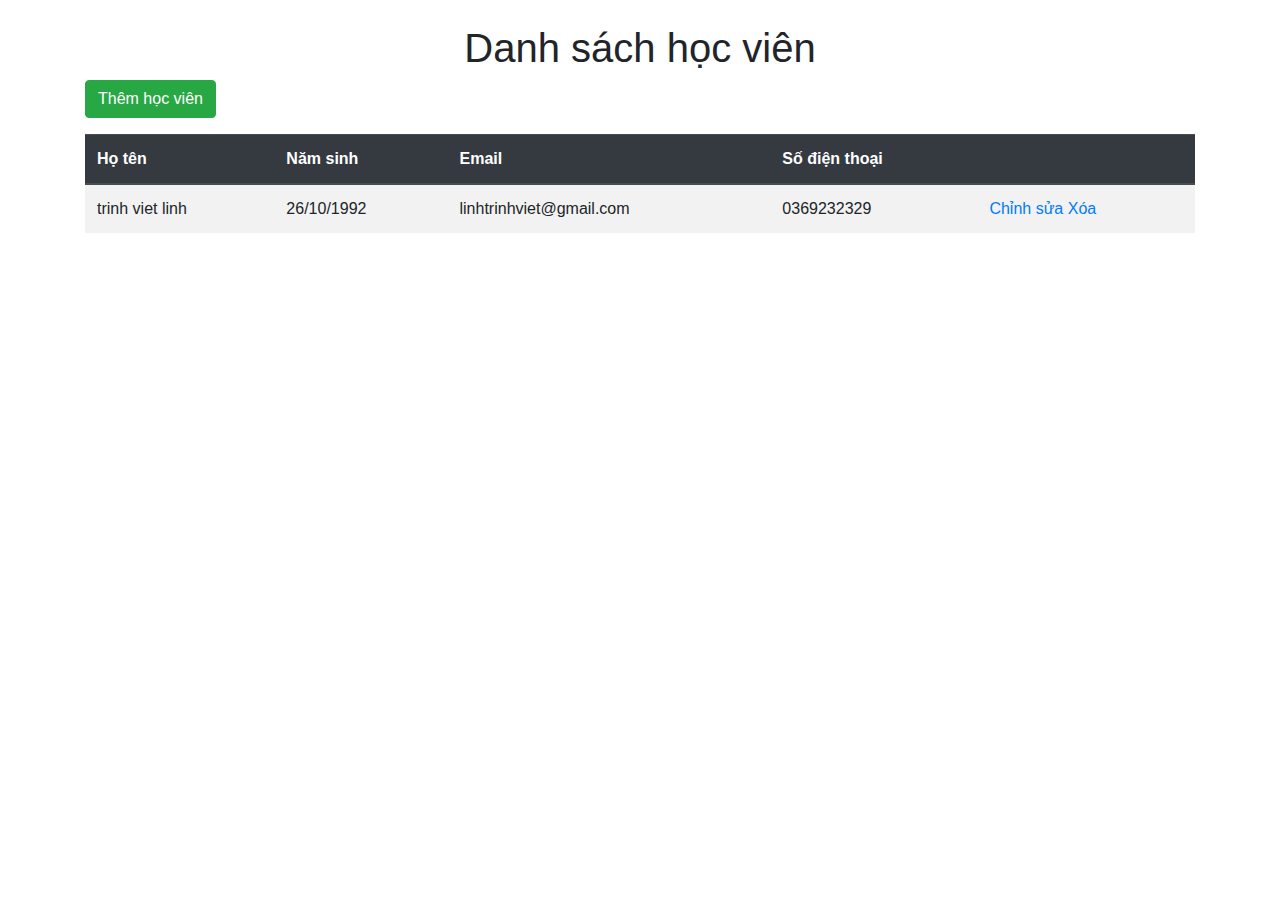
==== index.html @ 8a296433 "..." ====
<!DOCTYPE html>
<html lang="en">

<head>
    <meta charset="utf-8">
    <meta name="viewport" content="width=device-width, initial-scale=1, shrink-to-fit=no">
    <link rel="stylesheet" href="https://stackpath.bootstrapcdn.com/bootstrap/4.3.1/css/bootstrap.min.css"
        integrity="sha384-ggOyR0iXCbMQv3Xipma34MD+dH/1fQ784/j6cY/iJTQUOhcWr7x9JvoRxT2MZw1T" crossorigin="anonymous">
    <link rel="stylesheet" href="https://use.fontawesome.com/releases/v5.7.2/css/all.css"
        integrity="sha384-fnmOCqbTlWIlj8LyTjo7mOUStjsKC4pOpQbqyi7RrhN7udi9RwhKkMHpvLbHG9Sr" crossorigin="anonymous">

    <title>Danh sách học viên</title>
</head>

<body>
    <div class="container">
        <h1 class="text-center mt-4">Danh sách học viên</h1>

        <p>
            <a href="/create.html" class="btn btn-success"><i class="fa fa-plus-circle"></i> Thêm học viên</a>
        </p>

        <div class="table-responsive">
            <table class="table table-striped table-hover">
                <thead class="thead-dark">
                    <tr>
                        <th>Họ tên</th>
                        <th>Năm sinh</th>
                        <th>Email</th>
                        <th>Số điện thoại</th>
                        <th></th>
                    </tr>
                </thead>

                <tbody>
                    <tr>
                        <td class="name">trinh viet linh</td>
                        <td>26/10/1992</td>
                        <td>linhtrinhviet@gmail.com</td>
                        <td>0369232329</td>
                        <td>
                            <a href="#"><i class="fa fa-edit"></i> Chỉnh sửa</a>
                            <a href="#"><i class="fa fa-trash-alt"></i> Xóa</a>
                        </td>
                    </tr>
                </tbody>
            </table>
        </div>
    </div>

    <script src="https://code.jquery.com/jquery-3.3.1.min.js"
        integrity="sha256-FgpCb/KJQlLNfOu91ta32o/NMZxltwRo8QtmkMRdAu8=" crossorigin="anonymous"></script>
    <script src="https://cdnjs.cloudflare.com/ajax/libs/popper.js/1.14.7/umd/popper.min.js"
        integrity="sha384-UO2eT0CpHqdSJQ6hJty5KVphtPhzWj9WO1clHTMGa3JDZwrnQq4sF86dIHNDz0W1"
        crossorigin="anonymous"></script>
    <script src="https://stackpath.bootstrapcdn.com/bootstrap/4.3.1/js/bootstrap.min.js"
        integrity="sha384-JjSmVgyd0p3pXB1rRibZUAYoIIy6OrQ6VrjIEaFf/nJGzIxFDsf4x0xIM+B07jRM"
        crossorigin="anonymous"></script>
    <script src='/js/main.js'></script>

    <script>

        function loadDoc() {
            var xhttp = new XMLHttpRequest();
            xhttp.onreadystatechange = function() {
                if (this.readyState == 4 && this.status == 200) {
                    let data = JSON.parse(this.responseText);

                    // $(".name").text(JSON.parse(this.responseText)[0].name);

                    for(let i = 0; i < data.length; i++){
                        $("tbody").append(
                        `<tr>
                            <td>${data[i].name}</td>
                            <td>${data[i].birthday}</td>
                            <td>${data[i].email}</td>
                            <td>${data[i].phone}</td>
                            <td>
                            <a href="/edit.html?id=${data[i].id}"><i class="fa fa-edit"></i> Chỉnh sửa</a>
                            <a href="#"><i class="fa fa-trash-alt"></i> Xóa</a>
                        </td>`
                        );
                    };

                };
            };
            xhttp.open("GET", "http://localhost:3000/users", true);
            xhttp.send();
            };

            loadDoc();
    </script>
</body>

</html>
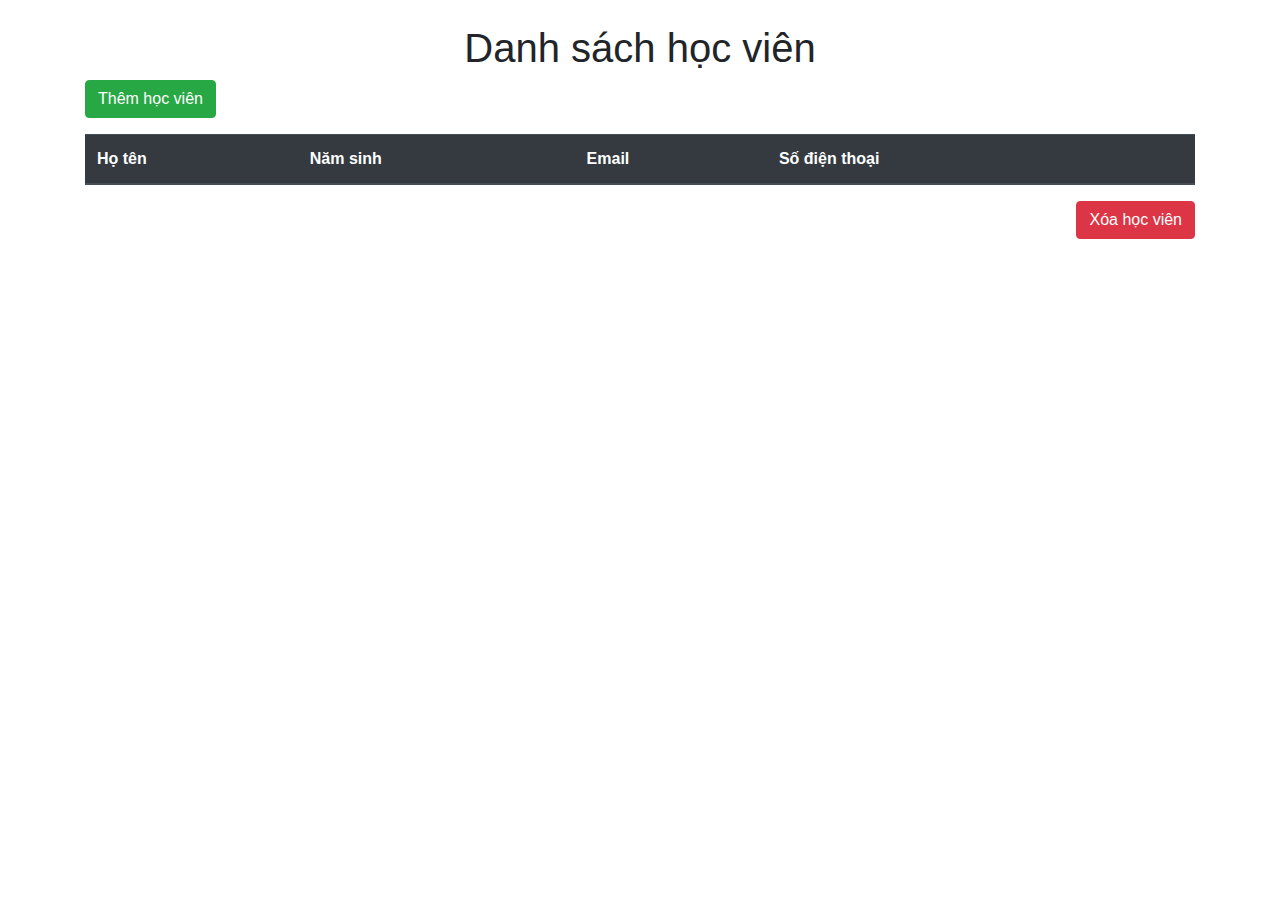
==== commit 957d64c2: "xong" ====
--- a/index.html
+++ b/index.html
@@ -2,12 +2,12 @@
 <html lang="en">
 
 <head>
-    <meta charset="utf-8">
-    <meta name="viewport" content="width=device-width, initial-scale=1, shrink-to-fit=no">
+    <meta charset="utf-8" />
+    <meta name="viewport" content="width=device-width, initial-scale=1, shrink-to-fit=no" />
     <link rel="stylesheet" href="https://stackpath.bootstrapcdn.com/bootstrap/4.3.1/css/bootstrap.min.css"
-        integrity="sha384-ggOyR0iXCbMQv3Xipma34MD+dH/1fQ784/j6cY/iJTQUOhcWr7x9JvoRxT2MZw1T" crossorigin="anonymous">
+        integrity="sha384-ggOyR0iXCbMQv3Xipma34MD+dH/1fQ784/j6cY/iJTQUOhcWr7x9JvoRxT2MZw1T" crossorigin="anonymous" />
     <link rel="stylesheet" href="https://use.fontawesome.com/releases/v5.7.2/css/all.css"
-        integrity="sha384-fnmOCqbTlWIlj8LyTjo7mOUStjsKC4pOpQbqyi7RrhN7udi9RwhKkMHpvLbHG9Sr" crossorigin="anonymous">
+        integrity="sha384-fnmOCqbTlWIlj8LyTjo7mOUStjsKC4pOpQbqyi7RrhN7udi9RwhKkMHpvLbHG9Sr" crossorigin="anonymous" />
 
     <title>Danh sách học viên</title>
 </head>
@@ -17,7 +17,7 @@
         <h1 class="text-center mt-4">Danh sách học viên</h1>
 
         <p>
-            <a href="/create.html" class="btn btn-success"><i class="fa fa-plus-circle"></i> Thêm học viên</a>
+            <a href="create.html" class="btn btn-success"><i class="fa fa-plus-circle"></i> Thêm học viên</a>
         </p>
 
         <div class="table-responsive">
@@ -32,19 +32,36 @@
                     </tr>
                 </thead>
 
-                <tbody>
-                    <tr>
-                        <td class="name">trinh viet linh</td>
-                        <td>26/10/1992</td>
-                        <td>linhtrinhviet@gmail.com</td>
-                        <td>0369232329</td>
-                        <td>
-                            <a href="#"><i class="fa fa-edit"></i> Chỉnh sửa</a>
-                            <a href="#"><i class="fa fa-trash-alt"></i> Xóa</a>
-                        </td>
-                    </tr>
-                </tbody>
+                <tbody></tbody>
             </table>
+            <button type="button" id="del-button" class="btn btn-danger float-right" data-toggle="modal"
+                data-target="#alertModal">
+                Xóa học viên
+            </button>
+
+            <div class="modal fade" id="alertModal" tabindex="-1" role="dialog"
+                aria-labelledby="exampleModalCenterTitle" aria-hidden="true">
+                <div class="modal-dialog modal-dialog-centered" role="document">
+                    <div class="modal-content">
+                        <div class="modal-header">
+                            <h5 class="modal-title" id="exampleModalLongTitle">
+                                Bạn có muốn xóa học viên ?
+                            </h5>
+                            <button type="button" class="close" data-dismiss="modal" aria-label="Close">
+                                <span aria-hidden="true">&times;</span>
+                            </button>
+                        </div>
+                        <div class="modal-body">
+                            <button type="button" id="multi-del" class="btn btn-danger" data-dismiss="modal">
+                                Xóa đi!!!
+                            </button>
+                            <button type="button" class="btn btn-success nope" data-dismiss="modal">
+                                Khồng!
+                            </button>
+                        </div>
+                    </div>
+                </div>
+            </div>
         </div>
     </div>
 
@@ -56,40 +73,93 @@
     <script src="https://stackpath.bootstrapcdn.com/bootstrap/4.3.1/js/bootstrap.min.js"
         integrity="sha384-JjSmVgyd0p3pXB1rRibZUAYoIIy6OrQ6VrjIEaFf/nJGzIxFDsf4x0xIM+B07jRM"
         crossorigin="anonymous"></script>
-    <script src='/js/main.js'></script>
-
     <script>
 
         function loadDoc() {
-            var xhttp = new XMLHttpRequest();
-            xhttp.onreadystatechange = function() {
-                if (this.readyState == 4 && this.status == 200) {
-                    let data = JSON.parse(this.responseText);
+            $.get(
+                "https://linhtrinhviet.herokuapp.com/users",
+                function (data, status) {
+                    console.log("Status: " + status);
+                    for (let i = 0; i < data.length; i++) {
+                        $("tbody").append(
+                            `<tr>
+                                <td>${data[i].name}</td>
+                                <td>${data[i].birthday}</td>
+                                <td>${data[i].email}</td>
+                                <td>${data[i].phone}</td>
+                                <td>
+                                    <a href="edit.html?id=${data[i].id}" class="mr-3"><i class="fa fa-edit"></i> Chỉnh sửa</a>
+                                    <a rowid="${data[i].id}" class="text-danger delete-row mr-5" data-toggle="modal"
+                                        data-target="#alertModal" ><i class="fa fa-trash-alt"></i> Xóa</a>
+                                    <input type="checkbox" class="check-del" name=${data[i].id}>
+                                </td>
+                        </tr>`
+                        );
+                    }
 
-                    // $(".name").text(JSON.parse(this.responseText)[0].name);
+                    $(".delete-row").css("cursor", "pointer");
+                    $(".delete-row").on("click", function () {
+                        let delId = $(this).attr("rowid");
+                        let name = $(this).parent().prev().prev().prev().prev().text();
+                        $(".modal-title").text("Bạn có muốn xóa học viên " + name + "?");
+                        $("#multi-del").on("click", function () {
+                            $(".delete-row[rowid=" + delId + "]").parent().parent().remove();
+                            $.ajax({
+                                method: "DELETE",
+                                url: "https://linhtrinhviet.herokuapp.com/users" + "/" + delId,
+                            }).done(function () {
+                                console.log("deleted user's id: " + delId);
+                            });
+                        });
 
-                    for(let i = 0; i < data.length; i++){
-                        $("tbody").append(
-                        `<tr>
-                            <td>${data[i].name}</td>
-                            <td>${data[i].birthday}</td>
-                            <td>${data[i].email}</td>
-                            <td>${data[i].phone}</td>
-                            <td>
-                            <a href="/edit.html?id=${data[i].id}"><i class="fa fa-edit"></i> Chỉnh sửa</a>
-                            <a href="#"><i class="fa fa-trash-alt"></i> Xóa</a>
-                        </td>`
-                        );
-                    };
+                    });
+                }
+            );
 
-                };
-            };
-            xhttp.open("GET", "http://localhost:3000/users", true);
-            xhttp.send();
-            };
+            $("#del-button").on("click", function () {
+                let checkedArr = [];
+                let checkGroup = $(".check-del");
+                for (let i = 0; i < checkGroup.length; i++) {
+                    if ($(checkGroup[i]).is(":checked")) {
+                        checkedArr.push($(checkGroup[i]).attr("name"));
+                        console.log($(checkGroup[i]).attr("name"));
+                    }
+                }
 
-            loadDoc();
+                if (checkedArr.length > 0) {
+                    $(".modal-title").text("Bạn có muốn xóa " + checkedArr.length + " học viên?");
+                    $("#multi-del").css("display", "inline-block");
+                    $(".nope").text("Khồng!");
+                    $("#multi-del").on("click", function () {
+                        for (let i = 0; i < checkedArr.length; i++) {
+                            $("a[rowid = " + checkedArr[i] + "]")
+                                .parent()
+                                .parent()
+                                .remove();
+
+                            $.ajax({
+                                method: "DELETE",
+                                url:
+                                    "https://linhtrinhviet.herokuapp.com/users" +
+                                    "/" +
+                                    checkedArr[i],
+                            }).done(function () {
+                                console.log("deleted user's id: " + checkedArr[i]);
+                            });
+                        }
+                    });
+                } else {
+                    $("#multi-del").css("display", "none");
+                    $(".nope").text("OK!");
+                    $(".modal-title").text("Bạn cần tick chọn học viên muốn xoá trên danh sách!");
+                }
+            });
+        }
+
+        loadDoc();
     </script>
+    <script src="/js/main.js"></script>
+
 </body>
 
 </html>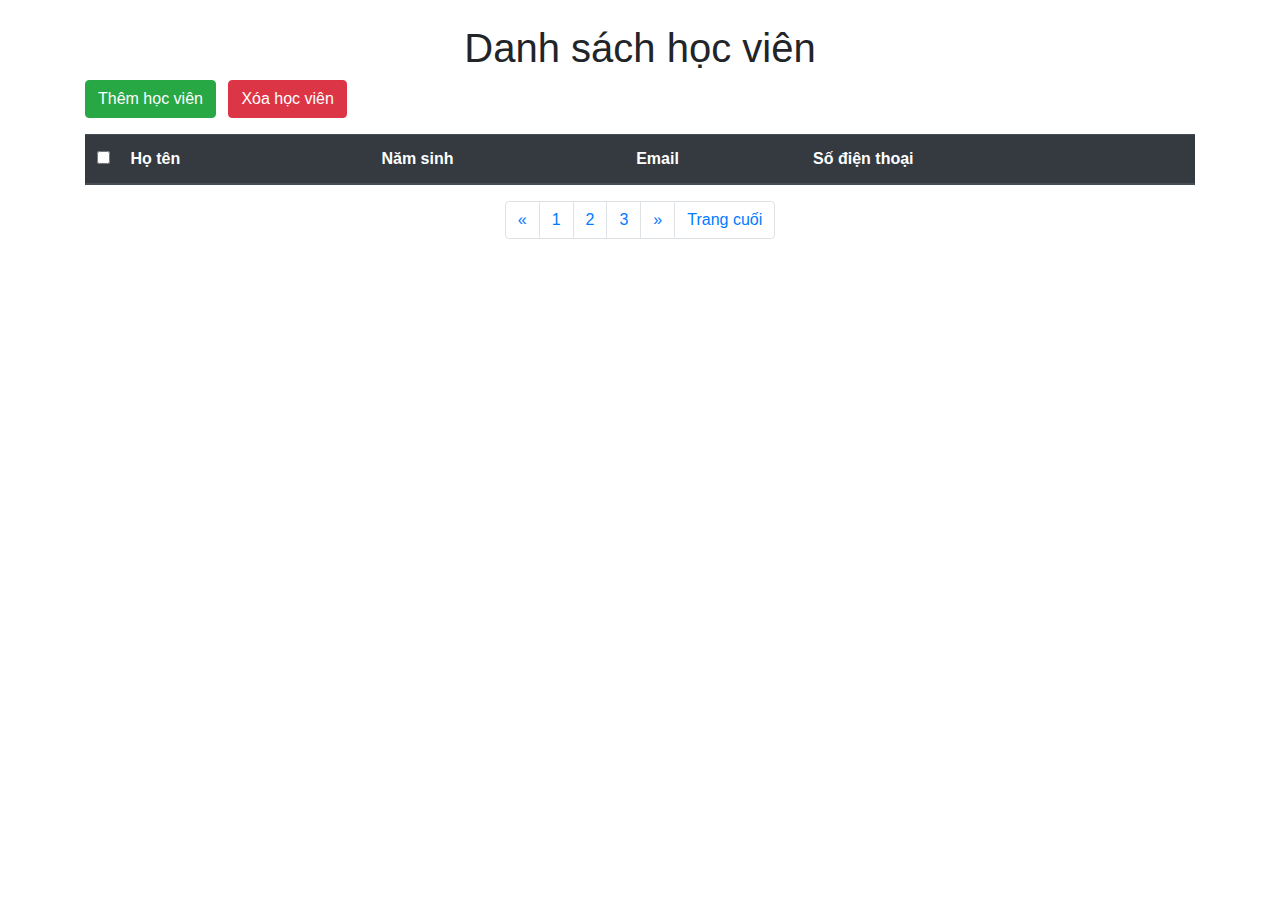
==== commit b510e56b: "..." ====
--- a/index.html
+++ b/index.html
@@ -8,7 +8,7 @@
         integrity="sha384-ggOyR0iXCbMQv3Xipma34MD+dH/1fQ784/j6cY/iJTQUOhcWr7x9JvoRxT2MZw1T" crossorigin="anonymous" />
     <link rel="stylesheet" href="https://use.fontawesome.com/releases/v5.7.2/css/all.css"
         integrity="sha384-fnmOCqbTlWIlj8LyTjo7mOUStjsKC4pOpQbqyi7RrhN7udi9RwhKkMHpvLbHG9Sr" crossorigin="anonymous" />
-
+    <link rel="stylesheet" href="style/style.css">
     <title>Danh sách học viên</title>
 </head>
 
@@ -16,15 +16,25 @@
     <div class="container">
         <h1 class="text-center mt-4">Danh sách học viên</h1>
 
-        <p>
+        <p class="d-inline-block">
             <a href="create.html" class="btn btn-success"><i class="fa fa-plus-circle"></i> Thêm học viên</a>
         </p>
-
+        <button type="button" id="del-button" class="btn btn-danger d-inline-block ml-2" data-toggle="modal"
+            data-target="#alertModal"><i class="fa fa-minus-circle"></i>
+            Xóa học viên
+        </button>
+        <div class="d-inline-block">
+            <!-- <input type="text" name="search" class="form-control-sm d-inline-block pt-1" id=""> -->
+        </div>
+        
         <div class="table-responsive">
             <table class="table table-striped table-hover">
                 <thead class="thead-dark">
                     <tr>
-                        <th>Họ tên</th>
+                        <th>
+                            <input type="checkbox" class="check-all mr-3" name="check-all">
+                            Họ tên
+                        </th>
                         <th>Năm sinh</th>
                         <th>Email</th>
                         <th>Số điện thoại</th>
@@ -34,10 +44,7 @@
 
                 <tbody></tbody>
             </table>
-            <button type="button" id="del-button" class="btn btn-danger float-right" data-toggle="modal"
-                data-target="#alertModal">
-                Xóa học viên
-            </button>
+
 
             <div class="modal fade" id="alertModal" tabindex="-1" role="dialog"
                 aria-labelledby="exampleModalCenterTitle" aria-hidden="true">
@@ -63,6 +70,20 @@
                 </div>
             </div>
         </div>
+
+        <div class="pages-switch">
+            <nav class="justify-content-center d-flex">
+              <ul class="pagination">
+                <li class="page-item"><a id="prev-page" class="page-link" href="#"><span aria-hidden="true">&laquo;</span></a></li>
+                <li class="page-item"><a id="page-st" class="page-link" href="#">1</a></li>
+                <li class="page-item"><a id="page-nd" class="page-link" href="#">2</a></li>
+                <li class="page-item"><a id="page-rd" class="page-link" href="#">3</a></li>
+                <li class="page-item"><a id="next-page" class="page-link" href="#"><span aria-hidden="true">&raquo;</span></a></li>
+                <li class="page-item"><a id="last-page" class="page-link" href="#">Trang cuối</a></li>
+              </ul>
+            </nav>
+          </div>
+
     </div>
 
     <script src="https://code.jquery.com/jquery-3.3.1.min.js"
@@ -73,29 +94,37 @@
     <script src="https://stackpath.bootstrapcdn.com/bootstrap/4.3.1/js/bootstrap.min.js"
         integrity="sha384-JjSmVgyd0p3pXB1rRibZUAYoIIy6OrQ6VrjIEaFf/nJGzIxFDsf4x0xIM+B07jRM"
         crossorigin="anonymous"></script>
+    
+    <script src="js/main.js"></script>
     <script>
-
+         
         function loadDoc() {
             $.get(
-                "https://linhtrinhviet.herokuapp.com/users",
+                API_USERS + `?_page=${page}&_limit=${limit}&_sort=${sortType}&_order=${orderType} ` ,
                 function (data, status) {
                     console.log("Status: " + status);
                     for (let i = 0; i < data.length; i++) {
                         $("tbody").append(
                             `<tr>
-                                <td>${data[i].name}</td>
+                                <td>
+                                    <input type="checkbox" class="check-del mr-3" name=${data[i].id}>
+                                    ${data[i].name}
+                                    </td>
                                 <td>${data[i].birthday}</td>
                                 <td>${data[i].email}</td>
                                 <td>${data[i].phone}</td>
                                 <td>
-                                    <a href="edit.html?id=${data[i].id}" class="mr-3"><i class="fa fa-edit"></i> Chỉnh sửa</a>
-                                    <a rowid="${data[i].id}" class="text-danger delete-row mr-5" data-toggle="modal"
+                                    <a href="edit.html?id=${data[i].id}"><i class="fa fa-edit"></i> Chỉnh sửa</a>
+                                    <a rowid="${data[i].id}" class="text-danger delete-row float-right" data-toggle="modal"
                                         data-target="#alertModal" ><i class="fa fa-trash-alt"></i> Xóa</a>
-                                    <input type="checkbox" class="check-del" name=${data[i].id}>
+                                    
                                 </td>
                         </tr>`
                         );
-                    }
+                    };
+
+                    $(".pagination").children().removeClass("click-on");
+                    $("#page-st").addClass("click-on");
 
                     $(".delete-row").css("cursor", "pointer");
                     $(".delete-row").on("click", function () {
@@ -111,7 +140,6 @@
                                 console.log("deleted user's id: " + delId);
                             });
                         });
-
                     });
                 }
             );
@@ -158,7 +186,7 @@
 
         loadDoc();
     </script>
-    <script src="/js/main.js"></script>
+    
 
 </body>
 
--- a/style/style.css
+++ b/style/style.css
@@ -0,0 +1,5 @@
+
+.click-on {
+    background-color: #28a745;
+    color: white;
+}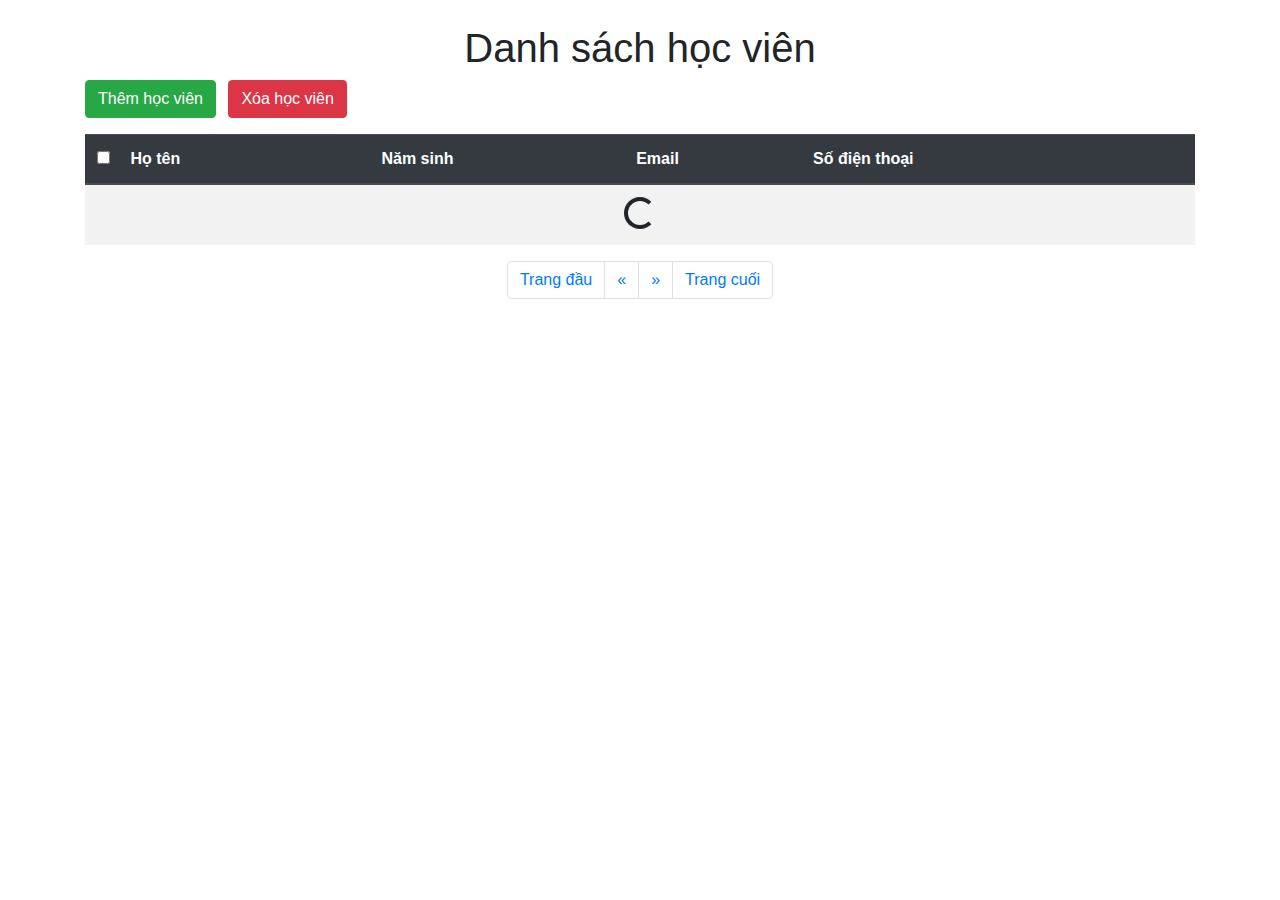
==== commit ac63f447: "..." ====
--- a/index.html
+++ b/index.html
@@ -26,7 +26,7 @@
         <div class="d-inline-block">
             <!-- <input type="text" name="search" class="form-control-sm d-inline-block pt-1" id=""> -->
         </div>
-        
+
         <div class="table-responsive">
             <table class="table table-striped table-hover">
                 <thead class="thead-dark">
@@ -42,7 +42,13 @@
                     </tr>
                 </thead>
 
-                <tbody></tbody>
+                <tbody>
+                    <td colspan="5" id="loading" class="text-center">
+                        <div class="spinner-border" role="status">
+                            <span class="sr-only">Loading...</span>
+                        </div>
+                    </td>
+                </tbody>
             </table>
 
 
@@ -73,16 +79,19 @@
 
         <div class="pages-switch">
             <nav class="justify-content-center d-flex">
-              <ul class="pagination">
-                <li class="page-item"><a id="prev-page" class="page-link" href="#"><span aria-hidden="true">&laquo;</span></a></li>
-                <li class="page-item"><a id="page-st" class="page-link" href="#">1</a></li>
-                <li class="page-item"><a id="page-nd" class="page-link" href="#">2</a></li>
-                <li class="page-item"><a id="page-rd" class="page-link" href="#">3</a></li>
-                <li class="page-item"><a id="next-page" class="page-link" href="#"><span aria-hidden="true">&raquo;</span></a></li>
-                <li class="page-item"><a id="last-page" class="page-link" href="#">Trang cuối</a></li>
-              </ul>
+                <ul class="pagination">
+                    <li class="page-item"><a id="first-page" class="page-link" href="#">Trang đầu</a></li>
+                    <li class="page-item"><a id="prev-page" class="page-link" href="#"><span
+                                aria-hidden="true">&laquo;</span></a></li>
+                    <!-- <li class="page-item"><a id="page-st" class="page-link page-numbers" href="#">1</a></li>
+                <li class="page-item"><a id="page-nd" class="page-link page-numbers" href="#">2</a></li>
+                <li class="page-item"><a id="page-rd" class="page-link page-numbers" href="#">3</a></li> -->
+                    <li class="page-item"><a id="next-page" class="page-link" href="#"><span
+                                aria-hidden="true">&raquo;</span></a></li>
+                    <li class="page-item"><a id="last-page" class="page-link" href="#">Trang cuối</a></li>
+                </ul>
             </nav>
-          </div>
+        </div>
 
     </div>
 
@@ -94,14 +103,16 @@
     <script src="https://stackpath.bootstrapcdn.com/bootstrap/4.3.1/js/bootstrap.min.js"
         integrity="sha384-JjSmVgyd0p3pXB1rRibZUAYoIIy6OrQ6VrjIEaFf/nJGzIxFDsf4x0xIM+B07jRM"
         crossorigin="anonymous"></script>
-    
+
     <script src="js/main.js"></script>
     <script>
-         
-        function loadDoc() {
+
+        function loadDoc(_page, _limit, _sortType, _orderType) {
+            // Get data
             $.get(
-                API_USERS + `?_page=${page}&_limit=${limit}&_sort=${sortType}&_order=${orderType} ` ,
+                API_USERS + `?_page=${_page}&_limit=${_limit}&_sort=${_sortType}&_order=${_orderType} `,
                 function (data, status) {
+                    $("#loading").hide();
                     console.log("Status: " + status);
                     for (let i = 0; i < data.length; i++) {
                         $("tbody").append(
@@ -117,15 +128,12 @@
                                     <a href="edit.html?id=${data[i].id}"><i class="fa fa-edit"></i> Chỉnh sửa</a>
                                     <a rowid="${data[i].id}" class="text-danger delete-row float-right" data-toggle="modal"
                                         data-target="#alertModal" ><i class="fa fa-trash-alt"></i> Xóa</a>
-                                    
                                 </td>
                         </tr>`
                         );
                     };
 
-                    $(".pagination").children().removeClass("click-on");
-                    $("#page-st").addClass("click-on");
-
+                    // Delete a row
                     $(".delete-row").css("cursor", "pointer");
                     $(".delete-row").on("click", function () {
                         let delId = $(this).attr("rowid");
@@ -143,14 +151,14 @@
                     });
                 }
             );
-
+            // Delete with input checked
             $("#del-button").on("click", function () {
                 let checkedArr = [];
                 let checkGroup = $(".check-del");
                 for (let i = 0; i < checkGroup.length; i++) {
                     if ($(checkGroup[i]).is(":checked")) {
                         checkedArr.push($(checkGroup[i]).attr("name"));
-                        console.log($(checkGroup[i]).attr("name"));
+                        // console.log($(checkGroup[i]).attr("name"));
                     }
                 }
 
@@ -183,10 +191,192 @@
                 }
             });
         }
-
-        loadDoc();
+        loadDoc(page, limit, sortType, orderType);
+
+        // pagination
+        let totalRow = 0;
+        let totalPages = 0;
+        let pageNumber = 1;
+        $.get(
+            API_USERS,
+            function (data, status) {
+                console.log("get all data status: " + status);
+                totalRow = data.length;
+                console.log("total row: " + totalRow);
+
+                if (totalRow % limit === 0) {
+                    totalPages = totalRow / limit;
+                } else {
+                    totalPages = Math.floor(totalRow / limit) + 1;
+                }
+                console.log("so trang la: " + totalPages);
+
+                if (totalPages > 5) {
+                    for (let i = 1; i <= 5; i++) {
+                        $("#next-page").parent().before(`<li class="page-item"><a class="page-link page-numbers" href="#">${i}</a></li>`);
+                    };
+                } else {
+                    for (let i = 1; i < totalPages; i++) {
+                        $("#next-page").parent().before(`<li class="page-item"><a class="page-link page-numbers" href="#">${i}</a></li>`);
+                    };
+                };
+
+                $(".pagination").children().removeClass("click-on");
+                $("#prev-page").parent().next().children().addClass("click-on");
+                $(".page-numbers").click(function () {
+                    $(".page-link").removeClass("click-on");
+                    $(this).addClass("click-on");
+                    pageNumber = $(this).text();
+                    $("tbody").children().remove();
+                    $("tbody").append(
+                        `<td colspan="5" id="loading" class="text-center">
+                        <div class="spinner-border" role="status">
+                            <span class="sr-only">Loading...</span>
+                        </div>
+                    </td>`);
+                    loadDoc(pageNumber, limit, sortType, orderType);
+                });
+                $("#prev-page").click(function () {
+                    if (+$(this).parent().next().find(".page-numbers").text() > 1) {
+                        let pageNumbers = $(".page-numbers");
+                        for (let i = 0; i < pageNumbers.length; i++) {
+                            let thisNumber = $(pageNumbers[i]).text();
+                            $(pageNumbers[i]).text(+thisNumber - 1);
+                        };
+                    }
+                    let thisClick = +$(".click-on").text();
+                    let thisIndex = 0;
+                    if (thisClick === 5) {
+                        thisIndex = 4;
+                    } else {
+                        thisIndex = Math.floor(thisClick / 5) + thisClick % 5 - 1;
+                    };
+                    if (thisClick > 1 && thisClick <= 5) {
+                        let pageNumbers = $(".page-numbers");
+                        $(".page-link").removeClass("click-on");
+                        $(pageNumbers[thisIndex - 1]).addClass("click-on");
+                    };
+                    pageNumber = $(".click-on").text();
+                    $("tbody").children().remove();
+                    $("tbody").append(
+                        `<td colspan="5" id="loading" class="text-center">
+                        <div class="spinner-border" role="status">
+                            <span class="sr-only">Loading...</span>
+                        </div>
+                    </td>`);
+                    loadDoc(pageNumber, limit, sortType, orderType);
+                });
+                $("#next-page").click(function () {
+                    if (+$(this).parent().prev().find(".page-numbers").text() !== totalPages) {
+                        let pageNumbers = $(".page-numbers");
+                        for (let i = 0; i < pageNumbers.length; i++) {
+                            let thisNumber = $(pageNumbers[i]).text();
+                            $(pageNumbers[i]).text(+thisNumber + 1);
+                        };
+
+
+                        let thisClick = +$(".click-on").text();
+                        let thisIndex = 0;
+                        if (thisClick === 5) {
+                            thisIndex = 4;
+                        } else {
+                            thisIndex = Math.floor(thisClick / 5) + thisClick % 5 - 1;
+                        };
+                        if (thisClick > totalPages - 4 && thisClick <= totalPages) {
+                            let pageNumbers = $(".page-numbers");
+                            $(".page-link").removeClass("click-on");
+                            $(pageNumbers[thisIndex + 1]).addClass("click-on");
+                        };
+
+                        pageNumber = $(".click-on").text();
+                        $("tbody").children().remove();
+                        $("tbody").append(
+                            `<td colspan="5" id="loading" class="text-center">
+                        <div class="spinner-border" role="status">
+                            <span class="sr-only">Loading...</span>
+                        </div>
+                    </td>`);
+                        loadDoc(pageNumber, limit, sortType, orderType);
+                    };
+                });
+                $("#last-page").click(function () {
+
+                    $(".page-numbers").remove();
+                    if (totalPages > 5) {
+                        for (let i = totalPages - 4; i <= totalPages; i++) {
+                            $("#next-page").parent().before(`<li class="page-item"><a class="page-link page-numbers" href="#">${i}</a></li>`);
+                        };
+                    } else {
+                        for (let i = 1; i < totalPages; i++) {
+                            $("#next-page").parent().before(`<li class="page-item"><a class="page-link page-numbers" href="#">${i}</a></li>`);
+                        };
+                    };
+                    let pageNumbers = $(".page-numbers");
+                    $(pageNumbers[pageNumbers.length - 1]).addClass("click-on");
+                    pageNumber = $(".click-on").text();
+                    $("tbody").children().remove();
+                    $("tbody").append(
+                        `<td colspan="5" id="loading" class="text-center">
+                            <div class="spinner-border" role="status">
+                                <span class="sr-only">Loading...</span>
+                            </div>
+                        </td>`);
+                    loadDoc(pageNumber, limit, sortType, orderType);
+                    $(".page-numbers").click(function () {
+                        $(".page-link").removeClass("click-on");
+                        $(this).addClass("click-on");
+                        pageNumber = $(this).text();
+                        $("tbody").children().remove();
+                        $("tbody").append(
+                            `<td colspan="5" id="loading" class="text-center">
+                                <div class="spinner-border" role="status">
+                                    <span class="sr-only">Loading...</span>
+                                </div>
+                            </td>`);
+                        loadDoc(pageNumber, limit, sortType, orderType);
+                    });
+                });
+
+                $("#first-page").click(function () {
+                    $(".page-numbers").remove();
+                    if (totalPages > 5) {
+                        for (let i = 1; i <= 5; i++) {
+                            $("#next-page").parent().before(`<li class="page-item"><a class="page-link page-numbers" href="#">${i}</a></li>`);
+                        };
+                    } else {
+                        for (let i = 1; i < totalPages; i++) {
+                            $("#next-page").parent().before(`<li class="page-item"><a class="page-link page-numbers" href="#">${i}</a></li>`);
+                        };
+                    };
+                    let pageNumbers = $(".page-numbers");
+                    $(pageNumbers[0]).addClass("click-on");
+                    pageNumber = $(".click-on").text();
+                    $("tbody").children().remove();
+                    $("tbody").append(
+                        `<td colspan="5" id="loading" class="text-center">
+                        <div class="spinner-border" role="status">
+                            <span class="sr-only">Loading...</span>
+                        </div>
+                    </td>`);
+                    loadDoc(pageNumber, limit, sortType, orderType);
+                    $(".page-numbers").click(function () {
+                        $(".page-link").removeClass("click-on");
+                        $(this).addClass("click-on");
+                        pageNumber = $(this).text();
+                        $("tbody").children().remove();
+                        $("tbody").append(
+                            `<td colspan="5" id="loading" class="text-center">
+                            <div class="spinner-border" role="status">
+                                <span class="sr-only">Loading...</span>
+                            </div>
+                        </td>`);
+                        loadDoc(pageNumber, limit, sortType, orderType);
+                    });
+                });
+            }
+        );
     </script>
-    
+
 
 </body>
 
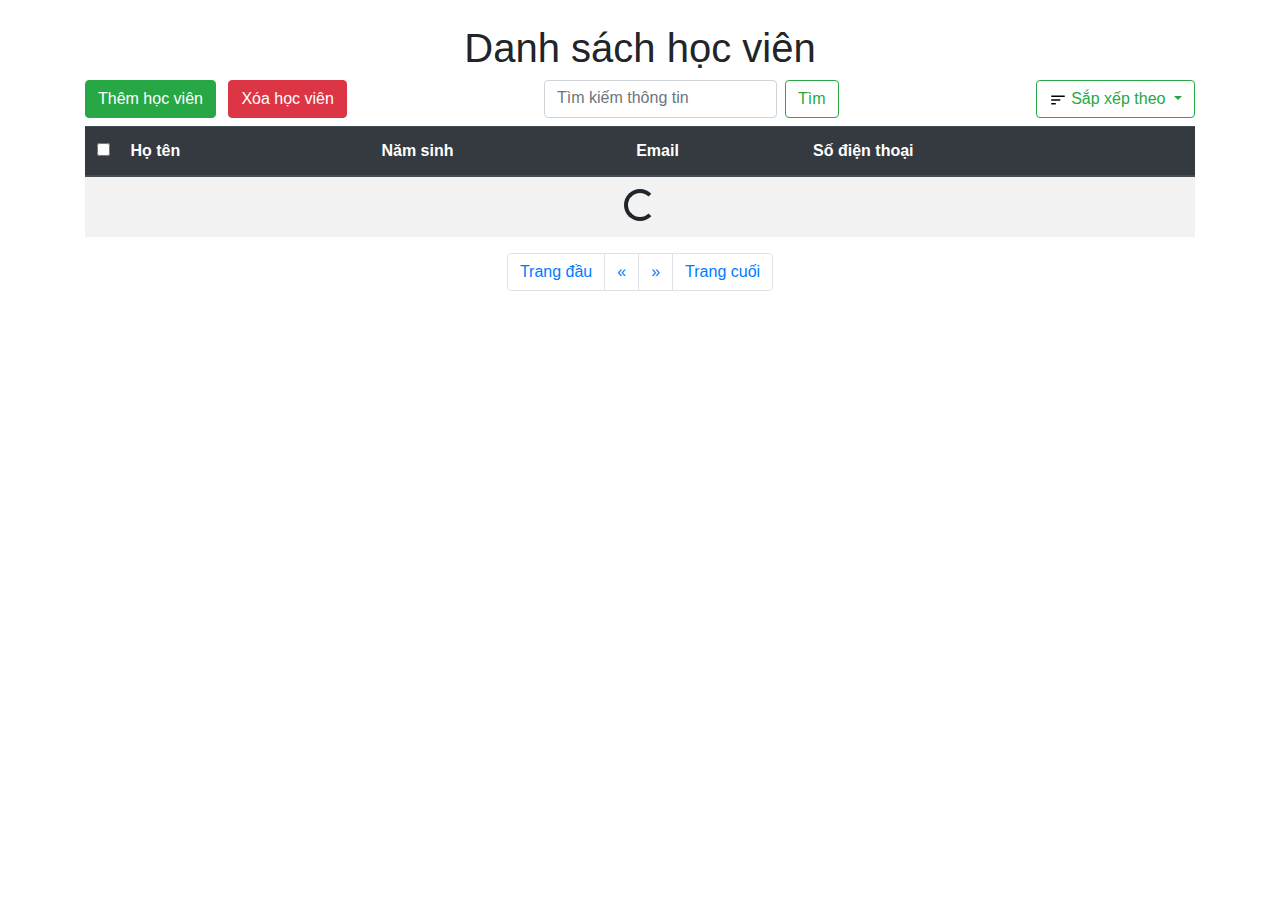
==== commit edf16fab: "..." ====
--- a/index.html
+++ b/index.html
@@ -16,16 +16,44 @@
     <div class="container">
         <h1 class="text-center mt-4">Danh sách học viên</h1>
 
-        <p class="d-inline-block">
-            <a href="create.html" class="btn btn-success"><i class="fa fa-plus-circle"></i> Thêm học viên</a>
-        </p>
-        <button type="button" id="del-button" class="btn btn-danger d-inline-block ml-2" data-toggle="modal"
-            data-target="#alertModal"><i class="fa fa-minus-circle"></i>
-            Xóa học viên
-        </button>
-        <div class="d-inline-block">
-            <!-- <input type="text" name="search" class="form-control-sm d-inline-block pt-1" id=""> -->
+        <div class="top-bar d-flex align-items-center justify-content-between mb-2">
+            <div class="add-remove">
+                <button type="button" class="btn btn-success" onclick="location.href='create.html'"><i
+                        class="fa fa-plus-circle"></i> Thêm học viên</button>
+                <button type="button" id="del-button" class="btn btn-danger d-inline-block ml-2" data-toggle="modal"
+                    data-target="#alertModal"><i class="fa fa-minus-circle"></i>
+                    Xóa học viên
+                </button>
+            </div>
+
+            <div class="d-flex">
+                <input type="text" name="search" class="form-control pt-1" placeholder="Tìm kiếm thông tin"
+                    id="input-search">
+                <button class="btn btn-outline-success ml-2 " type="submit" id="search-button">Tìm</button>
+            </div>
+
+
+            <div class="dropdown">
+
+                <button class="btn btn-outline-success dropdown-toggle" type="button" id="dropdownMenuButton"
+                    data-toggle="dropdown" aria-haspopup="true" aria-expanded="false">
+                    <svg viewBox="0 0 24 24" preserveAspectRatio="xMidYMid meet" focusable="false"
+                        class="style-scope yt-icon"
+                        style="pointer-events: none; display: inline-block; width: 18px; height: 18px;">
+                        <g class="style-scope yt-icon">
+                            <path d="M3 18h6v-2H3v2zM3 6v2h18V6H3zm0 7h12v-2H3v2z" class="style-scope yt-icon"></path>
+                            <path d="M0 0h24v24H0z" fill="none" class="style-scope yt-icon"></path>
+                        </g>
+                    </svg>
+                    Sắp xếp theo
+                </button>
+                <div class="dropdown-menu" aria-labelledby="dropdownMenuButton">
+                    <a id="desc" class="dropdown-item" href="#">Ngày thêm (cũ nhất)</a>
+                    <a id="asc" class="dropdown-item" href="#">Ngày thêm (mới nhất)</a>
+                </div>
+            </div>
         </div>
+
 
         <div class="table-responsive">
             <table class="table table-striped table-hover">
@@ -110,7 +138,7 @@
         function loadDoc(_page, _limit, _sortType, _orderType) {
             // Get data
             $.get(
-                API_USERS + `?_page=${_page}&_limit=${_limit}&_sort=${_sortType}&_order=${_orderType} `,
+                API_USERS + `?_page=${_page}&_limit=${_limit}&_sort=${_sortType}&_order=${_orderType}&q=${searchContent} `,
                 function (data, status) {
                     $("#loading").hide();
                     console.log("Status: " + status);
@@ -132,23 +160,8 @@
                         </tr>`
                         );
                     };
-
                     // Delete a row
-                    $(".delete-row").css("cursor", "pointer");
-                    $(".delete-row").on("click", function () {
-                        let delId = $(this).attr("rowid");
-                        let name = $(this).parent().prev().prev().prev().prev().text();
-                        $(".modal-title").text("Bạn có muốn xóa học viên " + name + "?");
-                        $("#multi-del").on("click", function () {
-                            $(".delete-row[rowid=" + delId + "]").parent().parent().remove();
-                            $.ajax({
-                                method: "DELETE",
-                                url: "https://linhtrinhviet.herokuapp.com/users" + "/" + delId,
-                            }).done(function () {
-                                console.log("deleted user's id: " + delId);
-                            });
-                        });
-                    });
+                    delRow();
                 }
             );
             // Delete with input checked
@@ -166,7 +179,7 @@
                     $(".modal-title").text("Bạn có muốn xóa " + checkedArr.length + " học viên?");
                     $("#multi-del").css("display", "inline-block");
                     $(".nope").text("Khồng!");
-                    $("#multi-del").on("click", function () {
+                    $("#multi-del").off("click").on("click", function () {
                         for (let i = 0; i < checkedArr.length; i++) {
                             $("a[rowid = " + checkedArr[i] + "]")
                                 .parent()
@@ -194,187 +207,11 @@
         loadDoc(page, limit, sortType, orderType);
 
         // pagination
-        let totalRow = 0;
-        let totalPages = 0;
-        let pageNumber = 1;
-        $.get(
-            API_USERS,
-            function (data, status) {
-                console.log("get all data status: " + status);
-                totalRow = data.length;
-                console.log("total row: " + totalRow);
-
-                if (totalRow % limit === 0) {
-                    totalPages = totalRow / limit;
-                } else {
-                    totalPages = Math.floor(totalRow / limit) + 1;
-                }
-                console.log("so trang la: " + totalPages);
-
-                if (totalPages > 5) {
-                    for (let i = 1; i <= 5; i++) {
-                        $("#next-page").parent().before(`<li class="page-item"><a class="page-link page-numbers" href="#">${i}</a></li>`);
-                    };
-                } else {
-                    for (let i = 1; i < totalPages; i++) {
-                        $("#next-page").parent().before(`<li class="page-item"><a class="page-link page-numbers" href="#">${i}</a></li>`);
-                    };
-                };
-
-                $(".pagination").children().removeClass("click-on");
-                $("#prev-page").parent().next().children().addClass("click-on");
-                $(".page-numbers").click(function () {
-                    $(".page-link").removeClass("click-on");
-                    $(this).addClass("click-on");
-                    pageNumber = $(this).text();
-                    $("tbody").children().remove();
-                    $("tbody").append(
-                        `<td colspan="5" id="loading" class="text-center">
-                        <div class="spinner-border" role="status">
-                            <span class="sr-only">Loading...</span>
-                        </div>
-                    </td>`);
-                    loadDoc(pageNumber, limit, sortType, orderType);
-                });
-                $("#prev-page").click(function () {
-                    if (+$(this).parent().next().find(".page-numbers").text() > 1) {
-                        let pageNumbers = $(".page-numbers");
-                        for (let i = 0; i < pageNumbers.length; i++) {
-                            let thisNumber = $(pageNumbers[i]).text();
-                            $(pageNumbers[i]).text(+thisNumber - 1);
-                        };
-                    }
-                    let thisClick = +$(".click-on").text();
-                    let thisIndex = 0;
-                    if (thisClick === 5) {
-                        thisIndex = 4;
-                    } else {
-                        thisIndex = Math.floor(thisClick / 5) + thisClick % 5 - 1;
-                    };
-                    if (thisClick > 1 && thisClick <= 5) {
-                        let pageNumbers = $(".page-numbers");
-                        $(".page-link").removeClass("click-on");
-                        $(pageNumbers[thisIndex - 1]).addClass("click-on");
-                    };
-                    pageNumber = $(".click-on").text();
-                    $("tbody").children().remove();
-                    $("tbody").append(
-                        `<td colspan="5" id="loading" class="text-center">
-                        <div class="spinner-border" role="status">
-                            <span class="sr-only">Loading...</span>
-                        </div>
-                    </td>`);
-                    loadDoc(pageNumber, limit, sortType, orderType);
-                });
-                $("#next-page").click(function () {
-                    if (+$(this).parent().prev().find(".page-numbers").text() !== totalPages) {
-                        let pageNumbers = $(".page-numbers");
-                        for (let i = 0; i < pageNumbers.length; i++) {
-                            let thisNumber = $(pageNumbers[i]).text();
-                            $(pageNumbers[i]).text(+thisNumber + 1);
-                        };
-
-
-                        let thisClick = +$(".click-on").text();
-                        let thisIndex = 0;
-                        if (thisClick === 5) {
-                            thisIndex = 4;
-                        } else {
-                            thisIndex = Math.floor(thisClick / 5) + thisClick % 5 - 1;
-                        };
-                        if (thisClick > totalPages - 4 && thisClick <= totalPages) {
-                            let pageNumbers = $(".page-numbers");
-                            $(".page-link").removeClass("click-on");
-                            $(pageNumbers[thisIndex + 1]).addClass("click-on");
-                        };
-
-                        pageNumber = $(".click-on").text();
-                        $("tbody").children().remove();
-                        $("tbody").append(
-                            `<td colspan="5" id="loading" class="text-center">
-                        <div class="spinner-border" role="status">
-                            <span class="sr-only">Loading...</span>
-                        </div>
-                    </td>`);
-                        loadDoc(pageNumber, limit, sortType, orderType);
-                    };
-                });
-                $("#last-page").click(function () {
-
-                    $(".page-numbers").remove();
-                    if (totalPages > 5) {
-                        for (let i = totalPages - 4; i <= totalPages; i++) {
-                            $("#next-page").parent().before(`<li class="page-item"><a class="page-link page-numbers" href="#">${i}</a></li>`);
-                        };
-                    } else {
-                        for (let i = 1; i < totalPages; i++) {
-                            $("#next-page").parent().before(`<li class="page-item"><a class="page-link page-numbers" href="#">${i}</a></li>`);
-                        };
-                    };
-                    let pageNumbers = $(".page-numbers");
-                    $(pageNumbers[pageNumbers.length - 1]).addClass("click-on");
-                    pageNumber = $(".click-on").text();
-                    $("tbody").children().remove();
-                    $("tbody").append(
-                        `<td colspan="5" id="loading" class="text-center">
-                            <div class="spinner-border" role="status">
-                                <span class="sr-only">Loading...</span>
-                            </div>
-                        </td>`);
-                    loadDoc(pageNumber, limit, sortType, orderType);
-                    $(".page-numbers").click(function () {
-                        $(".page-link").removeClass("click-on");
-                        $(this).addClass("click-on");
-                        pageNumber = $(this).text();
-                        $("tbody").children().remove();
-                        $("tbody").append(
-                            `<td colspan="5" id="loading" class="text-center">
-                                <div class="spinner-border" role="status">
-                                    <span class="sr-only">Loading...</span>
-                                </div>
-                            </td>`);
-                        loadDoc(pageNumber, limit, sortType, orderType);
-                    });
-                });
-
-                $("#first-page").click(function () {
-                    $(".page-numbers").remove();
-                    if (totalPages > 5) {
-                        for (let i = 1; i <= 5; i++) {
-                            $("#next-page").parent().before(`<li class="page-item"><a class="page-link page-numbers" href="#">${i}</a></li>`);
-                        };
-                    } else {
-                        for (let i = 1; i < totalPages; i++) {
-                            $("#next-page").parent().before(`<li class="page-item"><a class="page-link page-numbers" href="#">${i}</a></li>`);
-                        };
-                    };
-                    let pageNumbers = $(".page-numbers");
-                    $(pageNumbers[0]).addClass("click-on");
-                    pageNumber = $(".click-on").text();
-                    $("tbody").children().remove();
-                    $("tbody").append(
-                        `<td colspan="5" id="loading" class="text-center">
-                        <div class="spinner-border" role="status">
-                            <span class="sr-only">Loading...</span>
-                        </div>
-                    </td>`);
-                    loadDoc(pageNumber, limit, sortType, orderType);
-                    $(".page-numbers").click(function () {
-                        $(".page-link").removeClass("click-on");
-                        $(this).addClass("click-on");
-                        pageNumber = $(this).text();
-                        $("tbody").children().remove();
-                        $("tbody").append(
-                            `<td colspan="5" id="loading" class="text-center">
-                            <div class="spinner-border" role="status">
-                                <span class="sr-only">Loading...</span>
-                            </div>
-                        </td>`);
-                        loadDoc(pageNumber, limit, sortType, orderType);
-                    });
-                });
-            }
-        );
+
+        $.get(API_USERS).done(pagination);
+
+           
+
     </script>
 
 
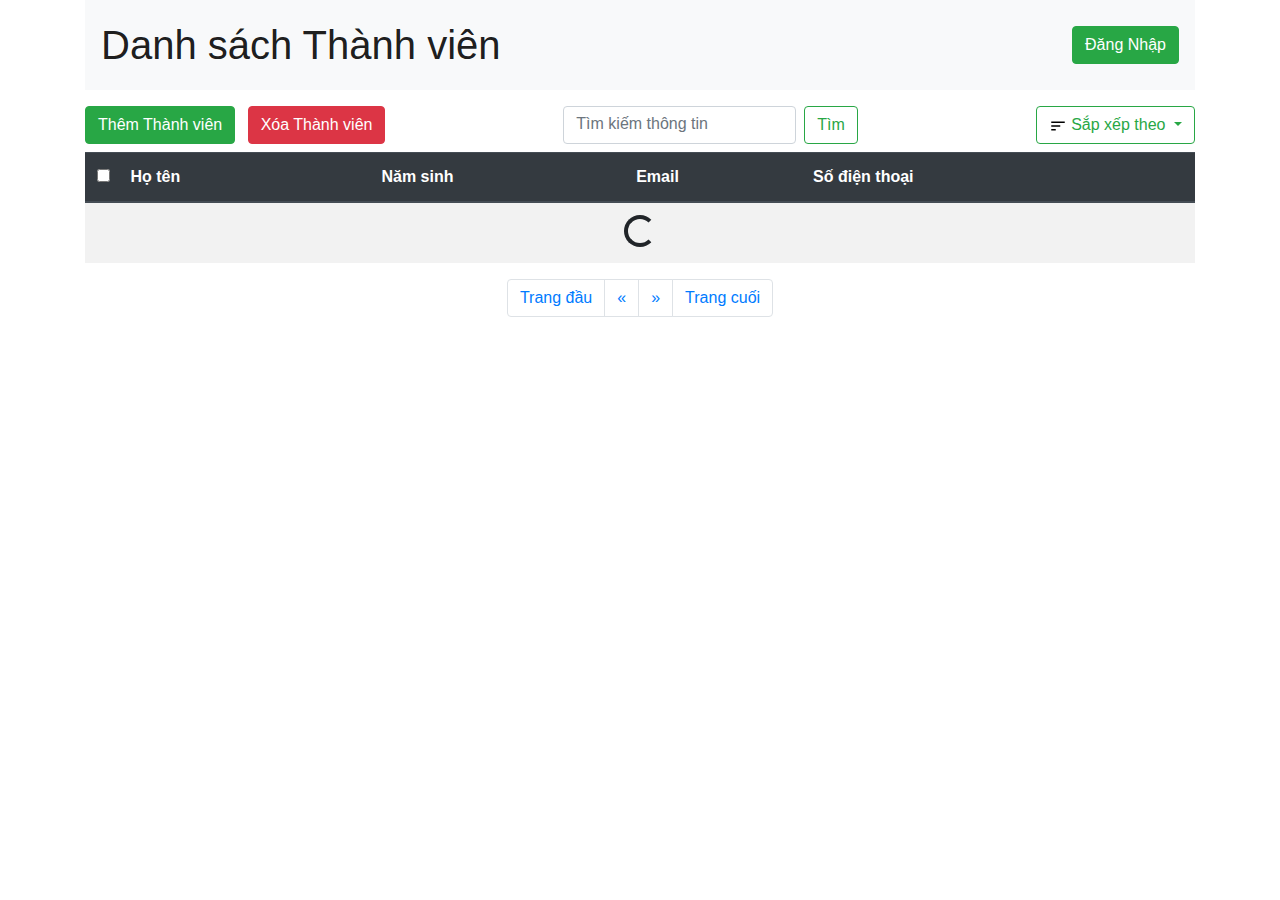
==== commit 6a16fdf6: "authen done" ====
--- a/index.html
+++ b/index.html
@@ -9,20 +9,31 @@
     <link rel="stylesheet" href="https://use.fontawesome.com/releases/v5.7.2/css/all.css"
         integrity="sha384-fnmOCqbTlWIlj8LyTjo7mOUStjsKC4pOpQbqyi7RrhN7udi9RwhKkMHpvLbHG9Sr" crossorigin="anonymous" />
     <link rel="stylesheet" href="style/style.css">
-    <title>Danh sách học viên</title>
+    <title>Danh sách Thành viên</title>
 </head>
 
 <body>
     <div class="container">
-        <h1 class="text-center mt-4">Danh sách học viên</h1>
+        <nav class="navbar navbar-light bg-light mb-3">
+            <a class="navbar-brand" href="#">
+                <h1 class="text-center mt-2">Danh sách Thành viên</h1>
+            </a>
+            <a id="log-in" class="icon-topbar btn btn-success" href="#" data-toggle="modal"
+                data-target="#loginModal" title="email: pass@admin.com; password: admin">Đăng Nhập</a>
+            <div class="loged text-right">
+                <h5 class="this-user text-primary font-size-2">Xin Chào abc</h5>
+                <a href="#" id="log-out" class="text-danger">Đăng xuất</a>
+            </div>
+        </nav>
+
 
         <div class="top-bar d-flex align-items-center justify-content-between mb-2">
             <div class="add-remove">
                 <button type="button" class="btn btn-success" onclick="location.href='create.html'"><i
-                        class="fa fa-plus-circle"></i> Thêm học viên</button>
-                <button type="button" id="del-button" class="btn btn-danger d-inline-block ml-2" data-toggle="modal"
-                    data-target="#alertModal"><i class="fa fa-minus-circle"></i>
-                    Xóa học viên
+                        class="fa fa-plus-circle"></i> Thêm Thành viên</button>
+                <button type="button" id="del-button" class="btn btn-danger d-inline-block ml-2"><i
+                        class="fa fa-minus-circle"></i>
+                    Xóa Thành viên
                 </button>
             </div>
 
@@ -48,8 +59,8 @@
                     Sắp xếp theo
                 </button>
                 <div class="dropdown-menu" aria-labelledby="dropdownMenuButton">
-                    <a id="desc" class="dropdown-item" href="#">Ngày thêm (cũ nhất)</a>
-                    <a id="asc" class="dropdown-item" href="#">Ngày thêm (mới nhất)</a>
+                    <a id="asc" class="dropdown-item" href="#">Ngày thêm (cũ nhất)</a>
+                    <a id="desc" class="dropdown-item" href="#">Ngày thêm (mới nhất)</a>
                 </div>
             </div>
         </div>
@@ -86,7 +97,7 @@
                     <div class="modal-content">
                         <div class="modal-header">
                             <h5 class="modal-title" id="exampleModalLongTitle">
-                                Bạn có muốn xóa học viên ?
+                                Bạn có muốn xóa thành viên ?
                             </h5>
                             <button type="button" class="close" data-dismiss="modal" aria-label="Close">
                                 <span aria-hidden="true">&times;</span>
@@ -107,7 +118,7 @@
 
         <div class="pages-switch">
             <nav class="justify-content-center d-flex">
-                <ul class="pagination">
+                <ul class="pagination ">
                     <li class="page-item"><a id="first-page" class="page-link" href="#">Trang đầu</a></li>
                     <li class="page-item"><a id="prev-page" class="page-link" href="#"><span
                                 aria-hidden="true">&laquo;</span></a></li>
@@ -121,30 +132,79 @@
             </nav>
         </div>
 
+        <div class="modal fade" id="loginModal" tabindex="-1" role="dialog" aria-labelledby="ModalLabel"
+            aria-hidden="true">
+            <div class="modal-dialog modal-dialog-centered" role="document">
+                <div class="modal-content">
+                    <div class="modal-header">
+                        <h2 class="modal-title text-success font-weight-bold" id="ModalLabel">Đăng nhập</h2>
+                    </div>
+                    <div class="modal-body">
+                        <div class="d-block"></div>
+                        <form>
+                            <div class="form-group">
+                                <label for="">Email của bạn</label>
+                                
+                                <input id="log-email" class="form-control" name="" placeholder="Email" type="email"
+                                    autofocus>
+                            </div>
+                            <div class="form-group">
+                                <label for=""> Mật khẩu của bạn</label>
+                                <input id="log-pass" class="form-control" placeholder="******" type="password">
+                            </div>
+                            <div class="row">
+                                <div class="col-md-6">
+                                    <div class="form-group">
+                                        <button id="log-button" class="btn btn-success btn-block" type="button"> Đăng
+                                            nhập
+                                        </button>
+                                    </div>
+                                    
+                                </div>
+                                <div id="wrong" class="text-danger font-weight-bold ml-2"> *Email hoặc mật khẩu của bạn không đúng! </div>
+                            </div>
+                        </form>
+                    </div>
+                </div>
+            </div>
+        </div>
+
+        <div class="modal fade" id="loadingModal" tabindex="-1" role="dialog aria-labelledby=" exampleModalLabel"
+            aria-hidden="true">
+            <div class="modal-dialog modal-dialog-centered" role="document">
+                <div class="modal-content">
+                    <div class="d-flex justify-content-center">
+                        <div class="spinner-border" role="status">
+                            <span class="sr-only">Loading...</span>
+                        </div>
+                    </div>
+                </div>
+            </div>
+        </div>
     </div>
-
-    <script src="https://code.jquery.com/jquery-3.3.1.min.js"
-        integrity="sha256-FgpCb/KJQlLNfOu91ta32o/NMZxltwRo8QtmkMRdAu8=" crossorigin="anonymous"></script>
-    <script src="https://cdnjs.cloudflare.com/ajax/libs/popper.js/1.14.7/umd/popper.min.js"
-        integrity="sha384-UO2eT0CpHqdSJQ6hJty5KVphtPhzWj9WO1clHTMGa3JDZwrnQq4sF86dIHNDz0W1"
-        crossorigin="anonymous"></script>
-    <script src="https://stackpath.bootstrapcdn.com/bootstrap/4.3.1/js/bootstrap.min.js"
-        integrity="sha384-JjSmVgyd0p3pXB1rRibZUAYoIIy6OrQ6VrjIEaFf/nJGzIxFDsf4x0xIM+B07jRM"
-        crossorigin="anonymous"></script>
-
-    <script src="js/main.js"></script>
-    <script>
-
-        function loadDoc(_page, _limit, _sortType, _orderType) {
-            // Get data
-            $.get(
-                API_USERS + `?_page=${_page}&_limit=${_limit}&_sort=${_sortType}&_order=${_orderType}&q=${searchContent} `,
-                function (data, status) {
-                    $("#loading").hide();
-                    console.log("Status: " + status);
-                    for (let i = 0; i < data.length; i++) {
-                        $("tbody").append(
-                            `<tr>
+</body>
+<script src="https://code.jquery.com/jquery-3.3.1.min.js"
+    integrity="sha256-FgpCb/KJQlLNfOu91ta32o/NMZxltwRo8QtmkMRdAu8=" crossorigin="anonymous"></script>
+<script src="https://cdnjs.cloudflare.com/ajax/libs/popper.js/1.14.7/umd/popper.min.js"
+    integrity="sha384-UO2eT0CpHqdSJQ6hJty5KVphtPhzWj9WO1clHTMGa3JDZwrnQq4sF86dIHNDz0W1"
+    crossorigin="anonymous"></script>
+<script src="https://stackpath.bootstrapcdn.com/bootstrap/4.3.1/js/bootstrap.min.js"
+    integrity="sha384-JjSmVgyd0p3pXB1rRibZUAYoIIy6OrQ6VrjIEaFf/nJGzIxFDsf4x0xIM+B07jRM"
+    crossorigin="anonymous"></script>
+
+<script src="js/main.js"></script>
+<script>
+
+    function loadDoc(_page, _limit, _sortType, _orderType) {
+        // Get data
+        $.get(
+            API_USERS + `?_page=${_page}&_limit=${_limit}&_sort=${_sortType}&_order=${_orderType}&q=${searchContent} `,
+            function (data, status, req) {
+                $("#loading").hide();
+                console.log("Status: " + status);
+                for (let i = 0; i < data.length; i++) {
+                    $("tbody").append(
+                        `<tr>
                                 <td>
                                     <input type="checkbox" class="check-del mr-3" name=${data[i].id}>
                                     ${data[i].name}
@@ -154,31 +214,34 @@
                                 <td>${data[i].phone}</td>
                                 <td>
                                     <a href="edit.html?id=${data[i].id}"><i class="fa fa-edit"></i> Chỉnh sửa</a>
-                                    <a rowid="${data[i].id}" class="text-danger delete-row float-right" data-toggle="modal"
-                                        data-target="#alertModal" ><i class="fa fa-trash-alt"></i> Xóa</a>
+                                    <a rowid="${data[i].id}" class="text-danger delete-row float-right"  ><i class="fa fa-trash-alt"></i> Xóa</a>
                                 </td>
                         </tr>`
-                        );
-                    };
-                    // Delete a row
-                    delRow();
-                }
-            );
-            // Delete with input checked
-            $("#del-button").on("click", function () {
+                    );
+                };
+
+                pagination(data, status, req);
+
+                // Delete a row
+                delRow();
+            }
+        );
+        // Delete with input checked
+
+        $("#del-button").on("click", function () {
+            if (isLogIn) {
                 let checkedArr = [];
                 let checkGroup = $(".check-del");
                 for (let i = 0; i < checkGroup.length; i++) {
                     if ($(checkGroup[i]).is(":checked")) {
                         checkedArr.push($(checkGroup[i]).attr("name"));
-                        // console.log($(checkGroup[i]).attr("name"));
                     }
                 }
-
                 if (checkedArr.length > 0) {
-                    $(".modal-title").text("Bạn có muốn xóa " + checkedArr.length + " học viên?");
+                    $(".modal-title").text("Bạn có muốn xóa " + checkedArr.length + " thành viên?");
                     $("#multi-del").css("display", "inline-block");
                     $(".nope").text("Khồng!");
+                    $("#alertModal").modal("show");
                     $("#multi-del").off("click").on("click", function () {
                         for (let i = 0; i < checkedArr.length; i++) {
                             $("a[rowid = " + checkedArr[i] + "]")
@@ -192,29 +255,33 @@
                                     "https://linhtrinhviet.herokuapp.com/users" +
                                     "/" +
                                     checkedArr[i],
+                                headers: {
+                                    'Authorization': bearerToken,
+                                },
                             }).done(function () {
                                 console.log("deleted user's id: " + checkedArr[i]);
+                            }).fail(function () {
+                                isLogIn = false;
+                                $("#loginModal").modal("show");
                             });
                         }
                     });
                 } else {
                     $("#multi-del").css("display", "none");
                     $(".nope").text("OK!");
-                    $(".modal-title").text("Bạn cần tick chọn học viên muốn xoá trên danh sách!");
+                    $(".modal-title").text("Bạn cần tick chọn thành viên muốn xoá trên danh sách!");
+                    $("#alertModal").modal("show");
                 }
-            });
-        }
-        loadDoc(page, limit, sortType, orderType);
-
-        // pagination
-
-        $.get(API_USERS).done(pagination);
-
-           
-
-    </script>
-
-
-</body>
+            } else {
+                $("#loginModal").modal("show");
+            }
+
+        });
+    }
+    loadDoc(page, limit, sortType, orderType);
+</script>
+
+
+
 
 </html>